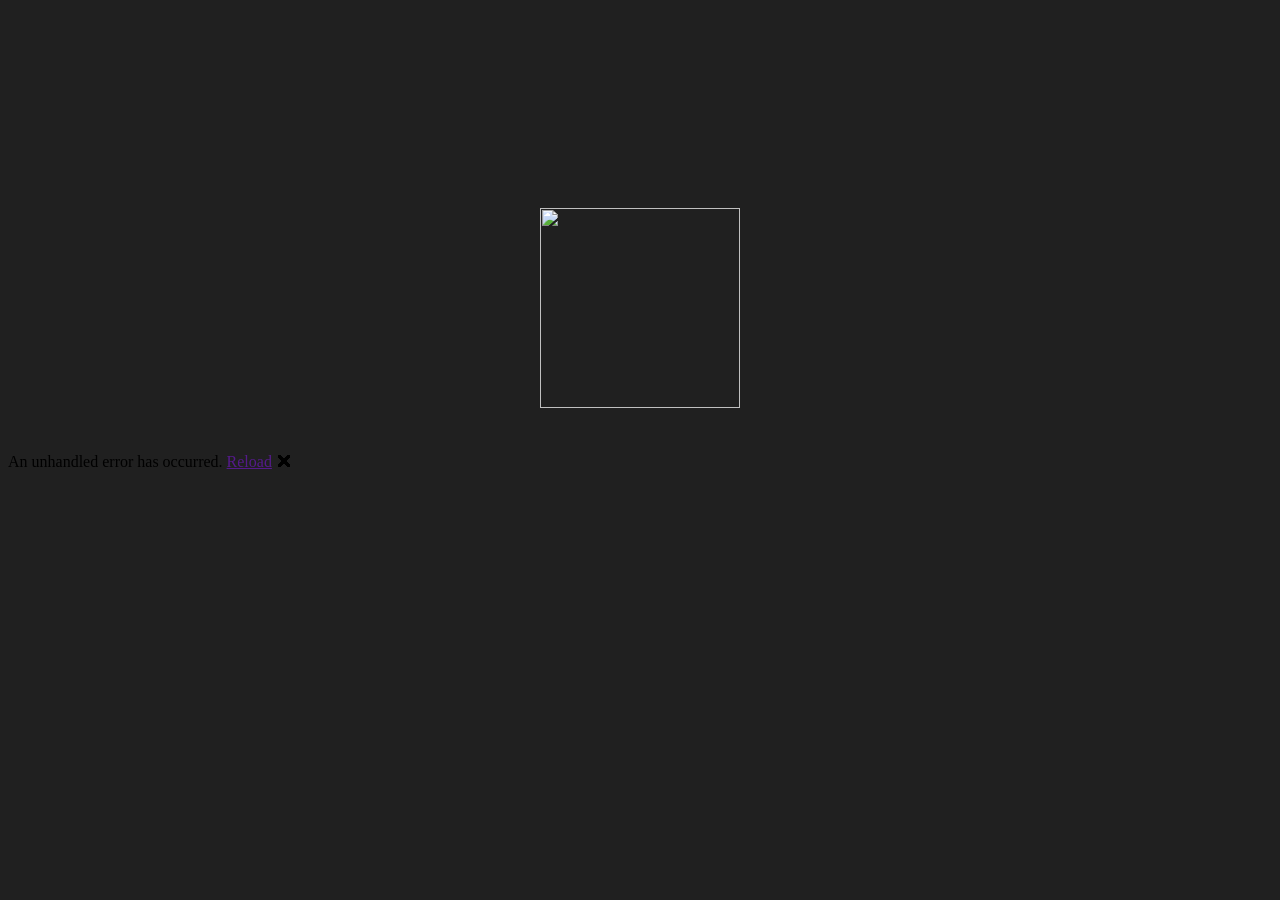
==== DiceAudio/wwwroot/index.html @ 7897f166 "Add initial layout based on DiceCombats" ====
<!DOCTYPE html>
<html lang="en">
<head>
    <meta charset="utf-8" />
    <meta name="viewport" content="width=device-width, initial-scale=1.0, maximum-scale=1.0, user-scalable=no, viewport-fit=cover" />
    <title>DiceAudio</title>
    <base href="/" />
    <link rel="stylesheet" href="css/bootstrap/bootstrap.min.css" />
    <link rel="stylesheet" href="css/app.css" />
    <link rel="stylesheet" href="DiceAudio.styles.css" />
    <link rel="icon" type="image/png" href="favicon.png" />

    <!--MudBlazor-->
    <link href="https://fonts.googleapis.com/css?family=Roboto:300,400,500,700&display=swap" rel="stylesheet" />
    <link href="_content/MudBlazor/MudBlazor.min.css" rel="stylesheet" />

    <!--Masonry layout-->
    <script src="https://cdnjs.cloudflare.com/ajax/libs/masonry/4.2.2/masonry.pkgd.min.js"></script>

    <!--Sortable-->
    <script src="https://cdnjs.cloudflare.com/ajax/libs/Sortable/1.13.0/Sortable.min.js"></script>
</head>

<body style="background-color:#202020;">

    <style>
        html {
            zoom: 1.0; /* Adjust zoom level */
        }
    </style>

    <script>
        function scrollToBottom() {
            window.scrollTo(0, document.body.scrollHeight);
        }

        function scrollToElementById(id) {
            var element = document.getElementById(id);
            if (element) {
                var elementPosition = element.getBoundingClientRect().top + window.scrollY;
                var offsetPosition = elementPosition - 150;

                window.scrollTo({
                    top: offsetPosition,
                    behavior: 'smooth'
                });
            }
        }
    </script>

    <div class="status-bar-safe-area"></div>

    <div id="app">
        <div style="padding-top:200px;text-align:center;color:white;font-size:large;">
            <div>
                <img width="200" height="200" src="diceaudio_logo.svg" />
            </div>
            <div style="padding: 20px;">
                <div style="margin: 0 auto;" class="loading-page-circle-loader"></div>
            </div>
        </div>
    </div>

    <div id="blazor-error-ui">
        An unhandled error has occurred.
        <a href="" class="reload">Reload</a>
        <a class="dismiss">🗙</a>
    </div>

    <script src="_framework/blazor.webview.js" autostart="false"></script>

    <!--MudBlazor-->
    <script src="_content/MudBlazor/MudBlazor.min.js"></script>

</body>

</html>
---- DiceAudio/wwwroot/css/app.css ----
﻿html, body {
    font-family: 'Helvetica Neue', Helvetica, Arial, sans-serif;
}

a, .btn-link {
    color: #006bb7;
}

.btn-primary {
    color: #fff;
    background-color: #1b6ec2;
    border-color: #1861ac;
}

.btn:focus, .btn:active:focus, .btn-link.nav-link:focus, .form-control:focus, .form-check-input:focus {
    box-shadow: 0 0 0 0.1rem white, 0 0 0 0.25rem #258cfb;
}

.content {
    padding-top: 1.1rem;
}

h1:focus {
    outline: none;
}

.valid.modified:not([type=checkbox]) {
    outline: 1px solid #26b050;
}

.invalid {
    outline: 1px solid #e50000;
}

.validation-message {
    color: #e50000;
}

#blazor-error-ui {
    background: lightyellow;
    bottom: 0;
    box-shadow: 0 -1px 2px rgba(0, 0, 0, 0.2);
    display: none;
    left: 0;
    padding: 0.6rem 1.25rem 0.7rem 1.25rem;
    position: fixed;
    width: 100%;
    z-index: 1000;
}

    #blazor-error-ui .dismiss {
        cursor: pointer;
        position: absolute;
        right: 0.75rem;
        top: 0.5rem;
    }

.blazor-error-boundary {
    background: url([data-uri]) no-repeat 1rem/1.8rem, #b32121;
    padding: 1rem 1rem 1rem 3.7rem;
    color: white;
}

    .blazor-error-boundary::after {
        content: "An error has occurred."
    }

.status-bar-safe-area {
    display: none;
}

@supports (-webkit-touch-callout: none) {
    .status-bar-safe-area {
        display: flex;
        position: sticky;
        top: 0;
        height: env(safe-area-inset-top);
        background-color: #f7f7f7;
        width: 100%;
        z-index: 1;
    }

    .flex-column, .navbar-brand {
        padding-left: env(safe-area-inset-left);
    }
}

.loading-page-circle-loader {
    text-align:center;
    font-size:x-large;
    border: 16px solid #f3f3f3; /* Light grey */
    border-top: 16px solid #303060; /* Blue */
    border-radius: 50%;
    width: 120px;
    height: 120px;
    animation: spin-loader 2s linear infinite;
}

@keyframes spin-loader {
    0% {
        transform: rotate(0deg);
    }

    100% {
        transform: rotate(360deg);
    }
}
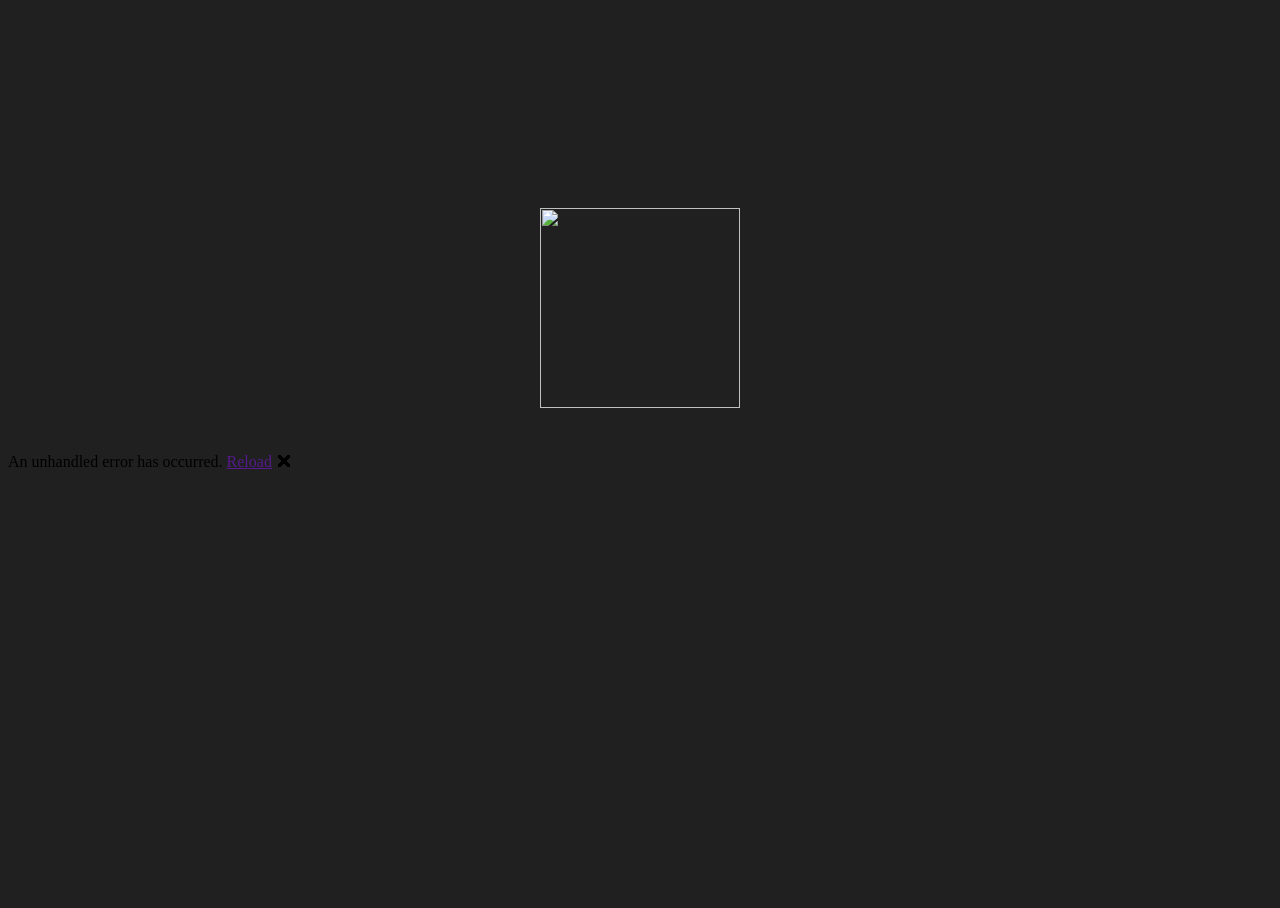
==== commit 3ef9d752: "Prepare for first public commit" ====
--- a/DiceAudio/wwwroot/index.html
+++ b/DiceAudio/wwwroot/index.html
@@ -27,20 +27,35 @@
         html {
             zoom: 1.0; /* Adjust zoom level */
         }
+
+        /* The window never scrolls; <main id="mainscroll"> (below the fixed
+           app bar) is the scroller, so the scrollbar starts under the bar and
+           the bar spans the full window width. */
+        html, body {
+            height: 100%;
+            overflow: hidden;
+        }
     </style>
 
     <script>
+        function getScroller() {
+            return document.getElementById('mainscroll') || document.scrollingElement;
+        }
+
         function scrollToBottom() {
-            window.scrollTo(0, document.body.scrollHeight);
+            var s = getScroller();
+            s.scrollTo(0, s.scrollHeight);
         }
 
         function scrollToElementById(id) {
             var element = document.getElementById(id);
             if (element) {
-                var elementPosition = element.getBoundingClientRect().top + window.scrollY;
+                var s = getScroller();
+                var elementPosition = element.getBoundingClientRect().top
+                    - s.getBoundingClientRect().top + s.scrollTop;
                 var offsetPosition = elementPosition - 150;
 
-                window.scrollTo({
+                s.scrollTo({
                     top: offsetPosition,
                     behavior: 'smooth'
                 });
@@ -72,6 +87,9 @@
     <!--MudBlazor-->
     <script src="_content/MudBlazor/MudBlazor.min.js"></script>
 
+    <!--Waveform rendering for the clip editor-->
+    <script src="js/waveform.js"></script>
+
 </body>
 
 </html>
--- a/DiceAudio/wwwroot/css/app.css
+++ b/DiceAudio/wwwroot/css/app.css
@@ -85,6 +85,80 @@
     }
 }
 
+/* ─── MudBlazor popovers must render above the app's custom modal overlays
+       (which use z-index 2000–4000). Without this, selects/menus opened from
+       inside a modal appear behind it and cannot be interacted with. ───── */
+.mud-popover {
+    z-index: 6000 !important;
+}
+
+.da-popover-top {
+    z-index: 6001 !important;
+}
+
+/* ─── Same problem for MudBlazor dialogs (confirmations, the download
+       playlist prompt): the dialog container defaults to z-index 1400, which
+       is below the app's custom modal overlays (e.g. the AudioDownloader at
+       2000), so the prompt renders behind them. Lift it above. ───── */
+.mud-dialog-container {
+    z-index: 6000 !important;
+}
+
+/* ─── Shared animated player gradient ───────────────────────── */
+@keyframes da-gradient-shift {
+    0%   { background-position: 0%   50%; }
+    50%  { background-position: 100% 50%; }
+    100% { background-position: 0%   50%; }
+}
+
+.da-playing-banner {
+    border-top-left-radius: 8px; border-top-right-radius: 8px;
+    height: 70px; padding: 6px;
+    display: flex; align-items: center; justify-content: center; text-align: center;
+    background: linear-gradient(-45deg,
+        rgba(238,119,82,0.65), rgba(231,60,126,0.55),
+        rgba(35,166,213,0.55), rgba(35,166,171,0.65));
+    background-size: 400% 400%;
+    animation: da-gradient-shift 3s ease infinite;
+}
+
+.da-stopped-banner {
+    border-top-left-radius: 8px; border-top-right-radius: 8px;
+    height: 70px; padding: 6px;
+    display: flex; align-items: center; justify-content: center;
+    background: linear-gradient(-45deg,
+        rgba(238,119,82,0.25), rgba(231,60,126,0.15),
+        rgba(35,166,213,0.15), rgba(35,166,171,0.25));
+}
+
+/* Round command buttons — identical across all players */
+.da-cmd-btn {
+    display: inline-flex; align-items: center; justify-content: center;
+    width: 44px; height: 44px; border-radius: 50%;
+    background: #1e1e38; border: 2px solid #363660;
+    cursor: pointer; user-select: none; margin: 2px;
+    transition: background 0.15s, border-color 0.15s;
+}
+.da-cmd-btn:hover { background: #2e2e58; border-color: #5555aa; }
+.da-play  { color: #4caf50; font-size: 22px; }
+.da-pause { color: #ff9800; font-size: 22px; }
+.da-stop  { color: #f44336; font-size: 20px; }
+.da-skip  { color: #90caf9; font-size: 20px; }
+
+/* Large version for scenario-level controls */
+.da-cmd-btn-lg {
+    display: inline-flex; align-items: center; justify-content: center;
+    width: 52px; height: 52px; border-radius: 50%;
+    background: #252545; border: 2px solid #3a3a5a;
+    cursor: pointer; user-select: none; margin: 2px;
+    transition: background 0.15s, border-color 0.15s;
+}
+.da-cmd-btn-lg:hover { background: #323260; border-color: #5050aa; }
+.da-play-lg  { color: #4caf50; font-size: 28px; }
+.da-pause-lg { color: #ff9800; font-size: 28px; }
+.da-stop-lg  { color: #f44336; font-size: 26px; }
+.da-skip-lg  { color: #90caf9; font-size: 26px; }
+
 .loading-page-circle-loader {
     text-align:center;
     font-size:x-large;
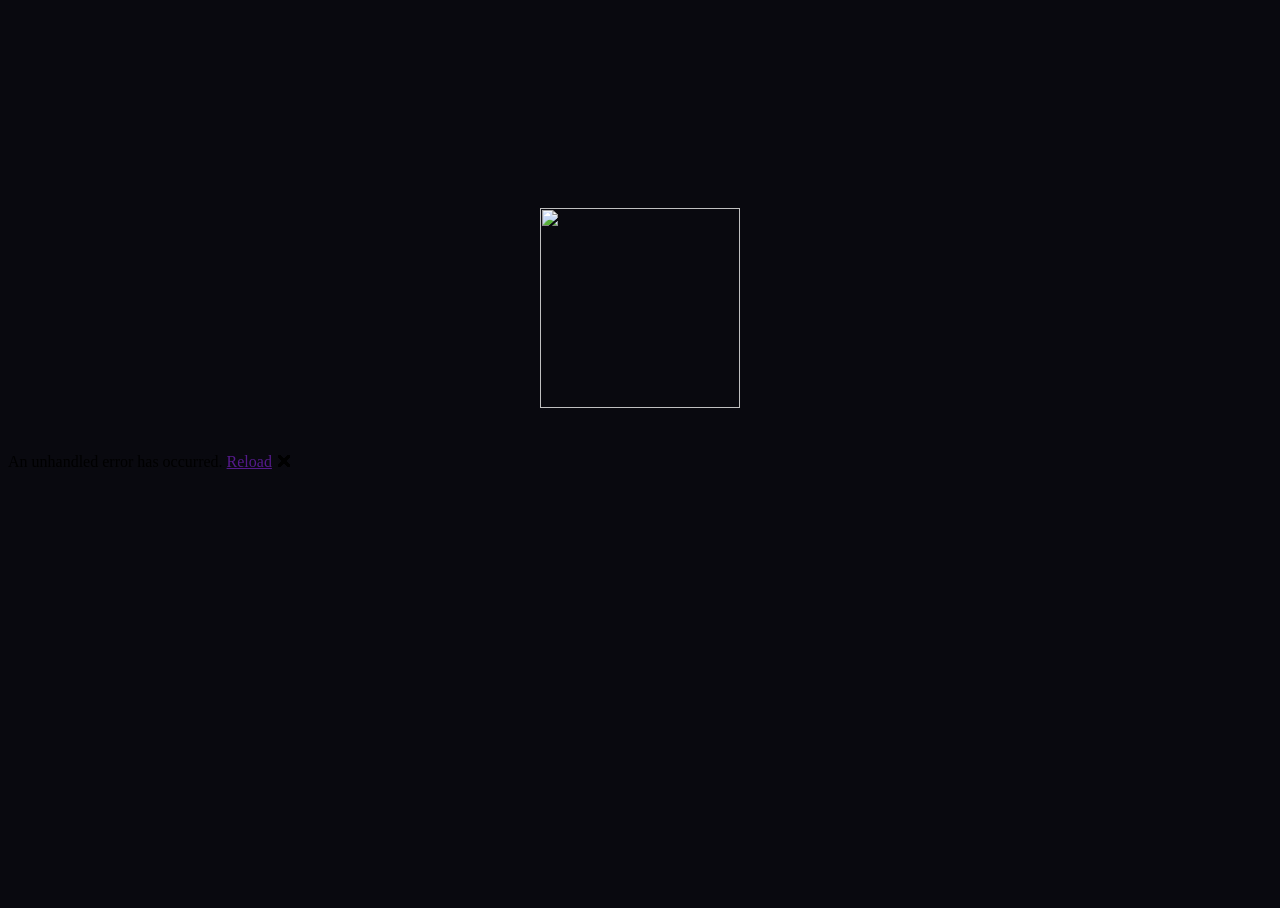
==== commit 23760b0c: "Add the suite's shared visual layer to DiceAudio app.css is now structurally the same sheet as DiceC" ====
--- a/DiceAudio/wwwroot/index.html
+++ b/DiceAudio/wwwroot/index.html
@@ -1,4 +1,4 @@
-<!DOCTYPE html>
+﻿<!DOCTYPE html>
 <html lang="en">
 <head>
     <meta charset="utf-8" />
@@ -21,7 +21,9 @@
     <script src="https://cdnjs.cloudflare.com/ajax/libs/Sortable/1.13.0/Sortable.min.js"></script>
 </head>
 
-<body style="background-color:#202020;">
+<!-- The ground is the bottom of the app's surface ramp, so the first paint
+     before app.css takes over already matches the page it becomes. -->
+<body style="background-color:#09090F;">
 
     <style>
         html {
--- a/DiceAudio/wwwroot/css/app.css
+++ b/DiceAudio/wwwroot/css/app.css
@@ -1,20 +1,133 @@
-﻿html, body {
-    font-family: 'Helvetica Neue', Helvetica, Arial, sans-serif;
-}
-
-a, .btn-link {
-    color: #006bb7;
-}
-
-.btn-primary {
-    color: #fff;
-    background-color: #1b6ec2;
-    border-color: #1861ac;
-}
-
-.btn:focus, .btn:active:focus, .btn-link.nav-link:focus, .form-control:focus, .form-check-input:focus {
-    box-shadow: 0 0 0 0.1rem white, 0 0 0 0.25rem #258cfb;
-}
+﻿/* ═══════════════════════════════════════════════════════════════════════════
+   DiceAudio — shared visual layer.
+
+   Structurally identical to DiceCombats' app.css: same component vocabulary,
+   same surface ramp shape, same radii, same motion. The only app-specific
+   part is the :root token block below, which is what makes the two apps read
+   as one suite that differs by colour.
+
+   The tokens are not new colours. They are the values DiceAudio was already
+   using, written down once: #12121F was the card, #2A2A4A its border, #E73C7E
+   the primary, #23A6D5 the info blue, #23A6AB the secondary teal. What the
+   reskin changes is that every control now takes its colour from here instead
+   of repeating a hex, so the pages agree with each other.
+   ═══════════════════════════════════════════════════════════════════════════ */
+
+:root {
+    --da-safe-area-top: env(safe-area-inset-top, 0px);
+    /* viewport-fit=cover lets the page run under the Android navigation bar,
+       so anything anchored to the bottom has to keep this much clear. */
+    --da-safe-area-bottom: env(safe-area-inset-bottom, 0px);
+
+    /* ── the brand gradient: 4 stops, -45deg, animated at 400% 400% ──────────
+       Unchanged — this is the bar gradient the app has always worn, and the
+       one the playing-card hero animates. */
+    --g1: rgba(238, 119, 82, 0.20); /* #EE7752 orange */
+    --g2: rgba(231, 60, 126, 0.60); /* #E73C7E pink   */
+    --g3: rgba(35, 166, 213, 0.90); /* #23A6D5 blue   */
+    --g4: rgba(35, 166, 171, 1.00); /* #23A6AB teal   */
+    --brand: linear-gradient(-45deg, var(--g1), var(--g2), var(--g3), var(--g4));
+    /* The same four stops at lower strength: what a 52px tile wears so the
+       icon on it stays legible. Scenes already used exactly this; it is a
+       token now so scenario groups and the home page wear the same one. */
+    --brand-tile: linear-gradient(-45deg, rgba(238,119,82,.35), rgba(231,60,126,.45), rgba(35,166,213,.55), rgba(35,166,171,.65));
+
+    /* ── three accents, every one a gradient stop ────────────────────────── */
+    --a1: #E73C7E;  /* Primary           ↔ DiceCombats #32C87E */
+    --a2: #23A6D5;  /* Info / selection  ↔ DiceCombats #00AAAA */
+    --a3: #23A6AB;  /* Secondary / heads ↔ DiceCombats #23AA80 */
+    --ink: #140610; /* dark text for use ON an accent fill: white on #E73C7E
+                       is 3.9:1 and fails for anything but large text. */
+
+    /* ── surface ramp — navy, stepped so each boundary is visible ──────────
+       These are the app's own card and button colours, ordered. The ground
+       used to be #202020, a grey left over from the Blazor template, which
+       left every navy card sitting on something lighter and warmer than
+       itself; it is the one colour the reskin moves. */
+    --s0: #09090F; /* page ground                                  */
+    --s1: #0D0D1A; /* card hero base, deepest inset                */
+    --s2: #0F0F1B; /* input well                                   */
+    --s3: #12121F; /* card, panel                                  */
+    --s4: #1A1A30; /* a surface ON a panel; card and row hover     */
+    --s5: #23233F; /* inset bar, assistance box                    */
+    --s6: #2E2E58; /* icon-button hover                            */
+    --s7: #1E1E38; /* round transport button                       */
+    --s8: #323260; /* round transport button, large                */
+    --b1: #2A2A4A; /* border, default                     */
+    --b2: #363660; /* border, mid                         */
+    --b3: #444470; /* border, hover                       */
+    --b4: #5555AA; /* border, strong                      */
+
+    /* 3.4:1 on --s3 — the boundary of anything operable (WCAG 1.4.11). The
+       --b* ramp tops out at 2.4:1 on a card, which is fine for a decorative
+       edge and not fine for the edge of a control you have to find. */
+    --ctl: #67678F;
+    /* 6.5:1 — hover, focus, active */
+    --ctlhi: #9494BE;
+
+    /* ── text ramp — replaces `color: grey`, which is 4.3:1 on a card ─────── */
+    --t1: #ffffff;
+    --t2: rgba(255, 255, 255, 0.88);
+    --t3: rgba(255, 255, 255, 0.60); /* meta  — 7.1:1 on a card, 5.1:1 on --s5 */
+    --t4: rgba(255, 255, 255, 0.52); /* faint — 5.9:1 on a card, 4.5:1 on --s5 */
+
+    --danger: #FF6B6B;
+    /* "it worked". Green confirmations used to be #4caf50, which belongs to
+       no part of this palette; the secondary teal was standing in for it in
+       five places and reads as an ordinary accent rather than as success. */
+    --ok: #4ED6A4;
+    --warn: #F0A03C;
+    /* the pink is 3.2:1 as ink on a card — fine for a fill or a 2px edge,
+       short of 4.5:1 for small text, so accent *text* uses this tint (5.3:1)
+       and the identity colour stays exactly where it reads. */
+    --a1t: #FF7FA8;
+    --glow: 231, 60, 126;
+
+    /* ── radii, identical to DiceCombats ──────────────────────────────────── */
+    --r-card: 12px;
+    --r-panel: 10px;
+    --r-tile: 9px;
+    --r-bar: 8px;
+    --r-btn: 7px;
+    --r-chip: 5px;
+    --r-pill: 999px;
+
+    --fx: 160ms;
+}
+
+/* Kind tint — set on a card/row root, inherited by everything inside it.
+   --kc-e is the name the shared tile uses, --kc-edge the one DiceAudio's own
+   card markup already passes; both are declared so neither has to change. */
+.da-k-music { --kc:#E73C7E; --kc-a:rgba(231,60,126,.62); --kc-b:rgba(231,60,126,.18); --kc-e:rgba(231,60,126,.60); --kc-edge:rgba(231,60,126,.60); }
+.da-k-amb   { --kc:#23A6D5; --kc-a:rgba(35,166,213,.62); --kc-b:rgba(35,166,213,.18); --kc-e:rgba(35,166,213,.60); --kc-edge:rgba(35,166,213,.60); }
+.da-k-sfx   { --kc:#23A6AB; --kc-a:rgba(35,166,171,.62); --kc-b:rgba(35,166,171,.18); --kc-e:rgba(35,166,171,.60); --kc-edge:rgba(35,166,171,.60); }
+
+@keyframes da-gradient-shift {
+    0%   { background-position: 0% 50%; }
+    50%  { background-position: 100% 50%; }
+    100% { background-position: 0% 50%; }
+}
+
+@keyframes da-blink {
+    0%, 100% { opacity: 1; }
+    50%      { opacity: .25; }
+}
+
+@media (prefers-reduced-motion: reduce) {
+    .da-anim { animation: none !important; }
+}
+
+/* ═══ page shell ═══════════════════════════════════════════════════════════ */
+
+html, body {
+    font-family: 'Helvetica Neue', Helvetica, system-ui, sans-serif;
+    margin: 0;
+    padding: 0;
+    height: 100%;
+    overflow-x: hidden;
+    -webkit-font-smoothing: antialiased;
+}
+
 
 .content {
     padding-top: 1.1rem;
@@ -24,16 +137,484 @@
     outline: none;
 }
 
+a, .btn-link {
+    color: var(--a2);
+}
+
+a:hover, .btn-link:hover {
+    color: #5FC8EC;
+}
+
+.btn:focus, .btn:active:focus, .btn-link.nav-link:focus, .form-control:focus, .form-check-input:focus {
+    box-shadow: 0 0 0 0.1rem var(--s2), 0 0 0 0.25rem var(--a2);
+}
+
+/* ═══ typography — two formal heading levels ═══════════════════════════════
+   Retires the pattern of overriding a 15px class with an inline 28px. */
+
+.da-h1 {
+    margin: 0;
+    font-size: 26px;
+    font-weight: 700;
+    color: var(--t1);
+    letter-spacing: -.01em;
+}
+
+.da-sub {
+    margin: 4px 0 0;
+    font-size: 13px;
+    color: var(--t3);
+}
+
+.da-h2 {
+    margin: 0;
+    font-size: 15px;
+    font-weight: 700;
+    color: var(--a3);
+    text-transform: uppercase;
+    letter-spacing: .08em;
+    padding: 0 2px 6px;
+    border-bottom: 1px solid var(--b1);
+}
+
+/* Alphabetical divider inside a section — quieter than a section heading. */
+.da-alpha {
+    font-size: 11px;
+    font-weight: 700;
+    letter-spacing: .14em;
+    color: var(--t4);
+    padding: 14px 2px 8px;
+}
+
+.da-empty {
+    color: var(--t3);
+    padding: 20px 2px;
+}
+
+/* Stacks a page's sections without drawing a surface of its own. Sections
+   that need one carry it themselves. */
+.da-stack {
+    display: flex;
+    flex-direction: column;
+}
+
+/* The home page is a column of generously spaced sections, centred. */
+.da-home {
+    max-width: 1060px;
+    margin: 0 auto;
+    padding: 34px 8px 20px 8px;
+    display: flex;
+    flex-direction: column;
+    gap: 44px;
+}
+
+/* ═══ the gradient pill — replaces `background-color: darkcyan` ════════════ */
+
+.da-pill {
+    display: inline-flex;
+    align-items: center;
+    gap: 10px;
+    padding: 6px 18px 6px 8px;
+    border-radius: var(--r-pill);
+    background-image: var(--brand);
+    color: var(--t1);
+    font-size: 15px;
+    font-weight: 700;
+}
+
+.da-pill h3, .da-pill h4 {
+    margin: 0;
+    font-size: 17px;
+    font-weight: 700;
+}
+
+/* ═══ panels ═══════════════════════════════════════════════════════════════
+   Replaces .settings-group (#505050) and the white-glow boxes: a 1px border
+   on a tinted surface, which is how DiceAudio draws every panel. */
+
+.da-panel {
+    background: var(--s3);
+    border: 1px solid var(--b1);
+    border-radius: var(--r-panel);
+    padding: 16px;
+    margin: 10px 0;
+}
+
+
+/* ═══ grids ════════════════════════════════════════════════════════════════ */
+
+/* The explorers' grid: 3 across on a desktop window, fewer as it narrows. */
+.da-grid-3 {
+    display: grid;
+    grid-template-columns: repeat(auto-fill, minmax(340px, 1fr));
+    gap: 12px;
+    margin: 10px 2px 6px 2px;
+}
+
+
+/* ═══ strip ("List" view) ══════════════════════════════════════════════════
+   Not a full-width row: one horizontal strip per object, laid out by
+   .da-grid-3, which is how both explorers already read. */
+
+.da-strip {
+    display: flex;
+    align-items: center;
+    gap: 13px;
+    background: var(--s3);
+    border: 1px solid var(--b1);
+    border-radius: var(--r-card);
+    padding: 12px 14px;
+    transition: border-color var(--fx), background var(--fx);
+}
+
+.da-strip:hover { border-color: var(--b3); background: var(--s4); }
+
+.da-clickable { cursor: pointer; }
+
+.da-strip-body { flex: 1; min-width: 0; }
+
+.da-strip-name {
+    font-weight: 700;
+    font-size: 14.5px;
+    color: var(--t1);
+    overflow: hidden;
+    text-overflow: ellipsis;
+    white-space: nowrap;
+}
+
+/* ═══ tiles ════════════════════════════════════════════════════════════════ */
+
+/* 52px leading tile of a strip: the brand gradient at tile strength. */
+.da-icon {
+    width: 52px;
+    height: 52px;
+    border-radius: var(--r-panel);
+    flex-shrink: 0;
+    display: flex;
+    align-items: center;
+    justify-content: center;
+    color: var(--t1);
+    background-image: var(--brand-tile);
+}
+
+/* Kind-tinted tile, for an object that carries a kind (creature, combat). */
+.da-tile {
+    width: 52px;
+    height: 52px;
+    border-radius: var(--r-panel);
+    flex-shrink: 0;
+    display: flex;
+    align-items: center;
+    justify-content: center;
+    color: var(--t1);
+    border: 1px solid var(--kc-e, var(--b2));
+    background-color: var(--s2);
+    background-image: linear-gradient(145deg, var(--kc-a), var(--kc-b) 72%, transparent);
+}
+
+/* ═══ chips ════════════════════════════════════════════════════════════════ */
+
+.da-chip {
+    display: inline-flex;
+    align-items: center;
+    gap: 5px;
+    padding: 4px 8px;
+    border-radius: var(--r-chip);
+    font-size: 11px;
+    font-weight: 600;
+    line-height: 1;
+    white-space: nowrap;
+    color: var(--cf);
+    background: var(--cb);
+    border: 1px solid var(--cl);
+}
+
+.da-chip .da-dot { width: 5px; height: 5px; border-radius: 50%; background: var(--cd); flex: none; }
+
+/* ═══ buttons ══════════════════════════════════════════════════════════════ */
+
+.da-btn {
+    display: inline-flex;
+    align-items: center;
+    justify-content: center;
+    gap: 7px;
+    min-height: 36px;
+    padding: 0 14px;
+    border-radius: var(--r-btn);
+    font-family: inherit;
+    font-size: 13px;
+    font-weight: 700;
+    white-space: nowrap;
+    cursor: pointer;
+    border: 1px solid transparent;
+    transition: background var(--fx), border-color var(--fx), color var(--fx);
+}
+
+/* Dark ink on the accent fill: white on #E73C7E is 3.9:1 and fails. */
+.da-btn-fill { background: var(--a1); color: var(--ink); }
+.da-btn-fill:hover { background: #F05A93; }
+.da-btn-out { background: transparent; border-color: var(--b2); color: var(--a1t); }
+.da-btn-out:hover { background: var(--s6); border-color: var(--b3); }
+.da-btn-text { background: transparent; color: var(--t3); }
+.da-btn-text:hover { background: var(--s6); color: var(--t1); }
+.da-btn-danger { background: transparent; border-color: #5A2A2A; color: var(--danger); }
+.da-btn-danger:hover { background: #2A1414; }
+
+.da-btn:focus-visible,
+.da-ib:focus-visible,
+.da-ub:focus-visible {
+    outline: 2px solid var(--a2);
+    outline-offset: 2px;
+}
+
+/* The action group on a card or a row. It was lost when the old .da-ib
+   block it sat in was replaced by the shared one. */
+.da-acts { display: flex; align-items: center; gap: 3px; }
+
+.da-ib {
+    display: inline-flex;
+    align-items: center;
+    justify-content: center;
+    width: 32px;
+    height: 32px;
+    border-radius: var(--r-btn);
+    flex: none;
+    background: transparent;
+    border: 1px solid transparent;
+    color: var(--t3);
+    cursor: pointer;
+    padding: 0;
+    transition: background var(--fx), color var(--fx), border-color var(--fx);
+}
+
+.da-ib:hover { background: var(--s6); border-color: var(--b3); color: var(--t1); }
+.da-ib.da-danger:hover { color: var(--danger); border-color: #5A2A2A; }
+
+
+/* ═══ misc ═════════════════════════════════════════════════════════════════ */
+
+.kbd {
+    display: inline-block;
+    padding: 2px 6px;
+    border-radius: 4px;
+    background: var(--s5);
+    border: 1px solid var(--b2);
+    font-family: ui-monospace, 'SF Mono', Menlo, Consolas, monospace;
+    font-size: 90%;
+    color: var(--t2);
+}
+
+.da-num { font-variant-numeric: tabular-nums; }
+
+.da-crumb { color: var(--a2); text-decoration: none; font-size: 13px; cursor: pointer; }
+.da-crumb:hover { text-decoration: underline; }
+
+/* Assistance blocks — promoted out of the pages that each declared their own. */
+.assist-box {
+    background: var(--s5);
+    border: 1px solid var(--b1);
+    border-radius: var(--r-panel);
+    padding: 14px;
+    margin: 10px 0;
+}
+
+.assist-grid {
+    display: grid;
+    grid-template-columns: repeat(auto-fit, minmax(260px, 1fr));
+    gap: 12px;
+}
+
+.assist-example {
+    background: var(--s2);
+    border: 1px solid var(--b1);
+    border-radius: var(--r-bar);
+    padding: 10px 12px;
+    font-family: ui-monospace, 'SF Mono', Menlo, Consolas, monospace;
+    font-size: 90%;
+    color: var(--t2);
+    white-space: pre-wrap;
+}
+
+.placeholder-table {
+    width: 100%;
+    border-collapse: collapse;
+    margin-top: 8px;
+}
+
+.placeholder-table th,
+.placeholder-table td {
+    border-top: 1px solid var(--b1);
+    padding: 7px;
+    vertical-align: top;
+}
+
+.placeholder-table th {
+    text-align: left;
+    color: var(--t1);
+}
+
+/* ═══ the top bar ══════════════════════════════════════════════════════════
+   Shared suite chrome: a gradient bar with two glass capsules flanking the
+   gem, and a utility slot on the right. Only the gem geometry and the
+   Windows title strip live with the component (DCNavMenu.razor). */
+
+.da-bar {
+    display: flex;
+    align-items: center;
+    gap: 22px;
+    height: calc(50px + var(--da-safe-area-top));
+    padding-top: var(--da-safe-area-top);
+    /* Symmetric side padding keeps the bar's own centre on the page centre;
+       the right slot doubles as clearance for the utilities. */
+    padding-left: 60px;
+    padding-right: 60px;
+    background-image: var(--brand);
+    position: fixed;
+    top: 0;
+    width: 100%;
+    box-shadow: 0 2px 10px rgba(0, 0, 0, .45);
+    border-bottom: 1px solid rgba(255, 255, 255, .14);
+    z-index: 10;
+}
+
+/* The two capsules are not the same width, so centring the flex group as a
+   whole would push the gem off-centre by half that difference. Each side
+   takes an equal share of the leftover space instead, and the gem lands on
+   the bar's exact centre whatever the labels say. */
+.da-side {
+    flex: 1 1 0;
+    min-width: 0;
+    display: flex;
+    align-items: center;
+}
+
+.da-side-left { justify-content: flex-end; }
+.da-side-right { justify-content: flex-start; }
+
+.da-seg {
+    flex: 0 0 auto; /* never squash the labels to fit the slot */
+    display: inline-flex;
+    align-items: center;
+    border-radius: var(--r-pill);
+    overflow: hidden;
+    /* .55, not .34: white 14px labels over the #23A6D5 stretch of the
+       gradient were 2.9:1. */
+    background: rgba(9, 9, 20, .55);
+    border: 1px solid rgba(255, 255, 255, .20);
+    backdrop-filter: blur(8px);
+    -webkit-backdrop-filter: blur(8px);
+    z-index: 1; /* below the gem if they overlap */
+}
+
+.da-navlink {
+    text-decoration: none;
+    color: var(--t1);
+    font-size: 14px;
+    font-weight: 600;
+    white-space: nowrap;
+    cursor: pointer;
+    display: inline-flex;
+    align-items: center;
+    gap: 7px;
+    padding: 9px 16px;
+    transition: background var(--fx), color var(--fx);
+}
+
+.da-navlink + .da-navlink {
+    box-shadow: -1px 0 0 rgba(255, 255, 255, .16); /* hairline divider */
+}
+
+.da-navlink:hover { background: rgba(255, 255, 255, .14); color: var(--t1); }
+.da-navlink.active { background: rgba(231, 60, 126, .42); }
+
+.da-util {
+    position: absolute;
+    right: 20px;
+    top: calc(50% + var(--da-safe-area-top) / 2);
+    transform: translateY(-50%);
+    display: inline-flex;
+    align-items: center;
+    gap: 8px;
+    z-index: 6;
+}
+
+/* Round glass utility button in the bar's right slot. */
+.da-ub {
+    width: 32px;
+    height: 32px;
+    border-radius: var(--r-pill);
+    display: inline-flex;
+    align-items: center;
+    justify-content: center;
+    background: rgba(9, 9, 20, .55);
+    border: 1px solid rgba(255, 255, 255, .20);
+    color: var(--t1);
+    text-decoration: none;
+    cursor: pointer;
+    transition: background var(--fx), border-color var(--fx);
+}
+
+.da-ub:hover { background: rgba(9, 9, 20, .75); border-color: rgba(255, 255, 255, .5); color: var(--t1); }
+
+/* Live-state chip — the counterpart of DiceAudio's now-playing chip. */
+.da-live {
+    display: inline-flex;
+    align-items: center;
+    gap: 8px;
+    height: 32px;
+    padding: 0 12px 0 10px;
+    border-radius: var(--r-pill);
+    background: rgba(9, 9, 20, .62);
+    border: 1px solid rgba(255, 255, 255, .20);
+    color: var(--t1);
+    font-size: 12px;
+    font-weight: 700;
+    text-decoration: none;
+    cursor: pointer;
+    max-width: 220px;
+}
+
+.da-live:hover { background: rgba(9, 9, 20, .8); border-color: rgba(255, 255, 255, .5); color: var(--t1); }
+
+.da-live-name { overflow: hidden; text-overflow: ellipsis; white-space: nowrap; }
+
+.da-pulse {
+    width: 8px;
+    height: 8px;
+    border-radius: 50%;
+    background: var(--a1);
+    flex: none;
+    animation: da-blink 1.8s ease-in-out infinite;
+}
+
+/* ═══ MudBlazor overlaps ═══════════════════════════════════════════════════ */
+
+/* MudBlazor has a single Surface colour, so an expansion panel nested in
+   another one disappears into its parent. The inner one takes the next step
+   up the ramp instead. */
+.mud-expand-panel .mud-expansion-panels .mud-expand-panel {
+    background-color: var(--s5);
+}
+
+/* MudBlazor popovers must render above the app's custom modal overlays
+   (which use z-index 2000–5000). Without this, selects and menus opened from
+   inside a modal appear behind it and cannot be interacted with. The theme's
+   own ZIndex block (MainLayout.razor) covers the rest. */
+.mud-popover { z-index: 6000 !important; }
+.mud-dialog-container { z-index: 6000 !important; }
+
+/* ═══ Blazor plumbing ══════════════════════════════════════════════════════ */
+
 .valid.modified:not([type=checkbox]) {
-    outline: 1px solid #26b050;
+    outline: 1px solid var(--a1);
 }
 
 .invalid {
-    outline: 1px solid #e50000;
+    outline: 1px solid var(--danger);
 }
 
 .validation-message {
-    color: #e50000;
+    color: var(--danger);
 }
 
 #blazor-error-ui {
@@ -75,7 +656,7 @@
         position: sticky;
         top: 0;
         height: env(safe-area-inset-top);
-        background-color: #f7f7f7;
+        background-color: var(--s2);
         width: 100%;
         z-index: 1;
     }
@@ -84,6 +665,401 @@
         padding-left: env(safe-area-inset-left);
     }
 }
+
+/* ═══ startup loader ═══════════════════════════════════════════════════════
+   The ring was DiceAudio's navy (#303060) on a light grey track, which read
+   as the wrong app's colour under the DiceAudio logo. */
+
+.loading-page-circle-loader {
+    text-align: center;
+    font-size: x-large;
+    border: 16px solid var(--s5);
+    border-top: 16px solid var(--a1);
+    border-radius: 50%;
+    width: 120px;
+    height: 120px;
+    animation: spin-loader 2s linear infinite;
+}
+
+@keyframes spin-loader {
+    0% {
+        transform: rotate(0deg);
+    }
+
+    100% {
+        transform: rotate(360deg);
+    }
+}
+
+/* ═══ controls the page draws itself ═══════════════════════════════════════
+   No OS spinner, no OS tick box: a native control arrives with a borrowed
+   look that nothing else on the page shares. */
+
+.da-inp {
+    height: 32px;
+    padding: 0 9px;
+    border-radius: var(--r-btn);
+    background: var(--s2);
+    border: 1px solid var(--ctl);
+    color: var(--t1);
+    font-family: inherit;
+    font-size: 13px;
+    line-height: 1;
+    width: 100%;
+    box-sizing: border-box;
+    transition: border-color var(--fx);
+}
+
+.da-inp:hover { border-color: var(--ctlhi); }
+.da-inp:focus-visible { outline: 2px solid var(--a2); outline-offset: 1px; border-color: var(--a2); }
+.da-inp::placeholder { color: var(--t4); }
+.da-inp:disabled { opacity: .45; cursor: default; }
+select.da-inp { cursor: pointer; }
+textarea.da-inp { height: auto; min-height: 56px; padding: 8px 9px; line-height: 1.5; resize: vertical; }
+.da-num { font-variant-numeric: tabular-nums; }
+
+input[type="number"].da-inp,
+.da-step input[type="number"] { -moz-appearance: textfield; appearance: textfield; }
+input[type="number"].da-inp::-webkit-outer-spin-button,
+input[type="number"].da-inp::-webkit-inner-spin-button,
+.da-step input[type="number"]::-webkit-outer-spin-button,
+.da-step input[type="number"]::-webkit-inner-spin-button { -webkit-appearance: none; margin: 0; }
+
+/* the stepper, drawn here rather than left to MudNumericField's spin buttons */
+/* The number box.
+
+   The markup is still  <button>minus</button> <input> <button>plus</button>,
+   unchanged at every call site, but grid re-places those three into the
+   stacked spinner MudBlazor used: the value takes the full height and the two
+   steppers sit one above the other in an 18px gutter beside it. Side by side
+   the control ran about 106px and ate a third of a combat strip; this is
+   about 64px. The - and + captions are replaced by drawn chevrons.
+
+   plus is the LAST child and belongs on top, minus is the FIRST child and
+   belongs underneath, which is why the row assignments read inverted. */
+.da-step {
+    display: inline-grid;
+    grid-template-columns: auto 18px;
+    grid-template-rows: 1fr 1fr;
+    height: 32px;
+    border: 1px solid var(--ctl);
+    border-radius: var(--r-btn);
+    overflow: hidden;
+    background: var(--s2);
+    transition: border-color var(--fx);
+    vertical-align: middle;
+}
+
+.da-step:hover { border-color: var(--ctlhi); }
+
+.da-step input {
+    grid-column: 1;
+    grid-row: 1 / span 2;
+    width: 44px;
+    height: 100%;
+    border: 0;
+    background: transparent;
+    color: var(--t1);
+    text-align: center;
+    font-family: inherit;
+    font-size: 13px;
+    font-weight: 700;
+    font-variant-numeric: tabular-nums;
+    padding: 0 2px;
+    min-width: 0;
+}
+
+.da-step input:focus-visible { outline: 2px solid var(--a2); outline-offset: -2px; }
+
+.da-step button {
+    grid-column: 2;
+    width: auto;
+    min-width: 0;
+    border: 0;
+    border-left: 1px solid var(--b1);
+    background: transparent;
+    color: var(--t2);
+    cursor: pointer;
+    padding: 0;
+    position: relative;
+    font-size: 0;
+    line-height: 0;
+    transition: background var(--fx), color var(--fx);
+}
+
+.da-step button:last-child { grid-row: 1; }
+.da-step button:first-child { grid-row: 2; border-top: 1px solid var(--b1); }
+
+.da-step button::after {
+    content: "";
+    position: absolute;
+    left: 50%;
+    top: 50%;
+    width: 5px;
+    height: 5px;
+    border: solid currentColor;
+    border-width: 0 1.5px 1.5px 0;
+}
+
+.da-step button:last-child::after { transform: translate(-50%, -25%) rotate(-135deg); }
+.da-step button:first-child::after { transform: translate(-50%, -75%) rotate(45deg); }
+
+.da-step button:hover { background: var(--s5); color: var(--t1); }
+.da-step button:active { background: var(--s6); }
+.da-step button:disabled { opacity: .35; cursor: default; background: transparent; }
+
+/* a wider value box where the number runs long (hit points, factors) */
+.da-step-wide input { width: 58px; }
+
+/* the tick box */
+.da-chk {
+    display: inline-flex;
+    align-items: center;
+    gap: 7px;
+    font-size: 13px;
+    color: var(--t1);
+    cursor: pointer;
+}
+
+.da-chk input {
+    appearance: none;
+    -webkit-appearance: none;
+    width: 16px;
+    height: 16px;
+    margin: 0;
+    flex: none;
+    position: relative;
+    cursor: pointer;
+    border-radius: 3px;
+    background: var(--s2);
+    border: 1px solid var(--ctl);
+    transition: background var(--fx), border-color var(--fx);
+}
+
+.da-chk input:hover { border-color: var(--ctlhi); }
+.da-chk input:checked { background: var(--a3); border-color: var(--a3); }
+
+.da-chk input:checked::after {
+    content: "";
+    position: absolute;
+    left: 4px;
+    top: 1px;
+    width: 4px;
+    height: 8px;
+    border: solid var(--ink);
+    border-width: 0 2px 2px 0;
+    transform: rotate(42deg);
+}
+
+.da-chk input:focus-visible { outline: 2px solid var(--a2); outline-offset: 2px; }
+.da-chk input:disabled { opacity: .45; cursor: default; }
+
+/* An option cell that lights up while it is ticked. Optional per field
+   (DCCreatureCheckboxField.HighlightWhenChecked): the whole cell lights, the
+   option's name and its text box included, not just the box. */
+.da-ohl {
+    display: inline-flex;
+    align-items: center;
+    gap: 7px;
+    min-width: 0;
+    padding: 3px 8px;
+    border-radius: var(--r-btn);
+    border: 1px solid transparent;
+    transition: background var(--fx), border-color var(--fx);
+}
+
+.da-ohl-name {
+    font-size: 11.5px;
+    font-weight: 700;
+    letter-spacing: .02em;
+    color: var(--t3);
+    white-space: nowrap;
+}
+
+.da-ohl.da-on { background: rgba(0,170,170,.20); border-color: var(--a2); }
+.da-ohl.da-on .da-ohl-name { color: var(--t1); }
+
+/* a toggle chip — a condition that is set reads gold */
+.da-tog {
+    display: inline-flex;
+    align-items: center;
+    gap: 5px;
+    height: 25px;
+    padding: 0 9px;
+    border-radius: var(--r-pill);
+    background: transparent;
+    border: 1px solid var(--ctl);
+    color: var(--t2);
+    font-family: inherit;
+    font-size: 12px;
+    font-weight: 600;
+    line-height: 1;
+    white-space: nowrap;
+    cursor: pointer;
+    transition: background var(--fx), border-color var(--fx), color var(--fx);
+}
+
+.da-tog:hover { border-color: var(--ctlhi); color: var(--t1); }
+.da-tog.da-on { background: rgba(217,180,73,.20); border-color: #D9B449; color: #F3E3AE; }
+
+/* a read-only label chip */
+.da-tag {
+    display: inline-flex;
+    align-items: center;
+    gap: 5px;
+    height: 22px;
+    padding: 0 8px;
+    border-radius: var(--r-chip);
+    background: var(--s4);
+    border: 1px solid var(--b1);
+    color: var(--t2);
+    font-size: 11.5px;
+    font-weight: 600;
+    line-height: 1;
+    white-space: nowrap;
+}
+
+.da-sw2 { width: 10px; height: 10px; border-radius: 2px; flex: none; display: inline-block; border: 1px solid rgba(255,255,255,.22); }
+
+/* a colour swatch that opens a palette */
+.da-swbtn {
+    width: 28px;
+    height: 24px;
+    border-radius: var(--r-chip);
+    border: 1px solid var(--ctl);
+    cursor: pointer;
+    padding: 0;
+    flex: none;
+    transition: border-color var(--fx);
+}
+
+.da-swbtn:hover { border-color: var(--ctlhi); }
+.da-swbtn.da-none { background: repeating-conic-gradient(var(--s4) 0% 25%, var(--s2) 0% 50%) 50% / 7px 7px; }
+
+/* ═══ a popover anchored to a control ══════════════════════════════════════ */
+
+.da-pop {
+    position: absolute;
+    z-index: 60;
+    top: calc(100% + 6px);
+    left: 0;
+    width: max-content;
+    max-width: min(340px, 84vw);
+    background: var(--s4);
+    border: 1px solid var(--ctlhi);
+    border-radius: var(--r-panel);
+    padding: 10px;
+    box-shadow: 0 14px 34px rgba(0,0,0,.65);
+}
+
+.da-pop h5 {
+    margin: 0 0 7px;
+    font-size: 11px;
+    font-weight: 700;
+    letter-spacing: .08em;
+    text-transform: uppercase;
+    color: var(--t3);
+}
+
+.da-palette { display: grid; grid-template-columns: repeat(6, 28px); gap: 6px; }
+.da-palette button { width: 28px; height: 28px; border-radius: var(--r-chip); border: 1px solid var(--ctl); cursor: pointer; padding: 0; }
+.da-palette button:hover { border-color: #fff; }
+
+.da-note {
+    background: var(--s4);
+    border: 1px solid var(--b1);
+    border-left: 3px solid var(--a2);
+    border-radius: var(--r-btn);
+    padding: 10px 12px;
+    font-size: 13px;
+    line-height: 1.55;
+    color: var(--t2);
+}
+
+.da-note b { color: var(--t1); }
+
+/* ═══ sections inside a modal ══════════════════════════════════════════════ */
+
+.da-msec { background: var(--s4); border: 1px solid var(--b1); border-radius: var(--r-btn); padding: 12px; }
+.da-msec-head { display: flex; align-items: center; gap: 11px; flex-wrap: wrap; margin-bottom: 8px; }
+
+.da-msec-title {
+    display: inline-flex;
+    align-items: center;
+    gap: 6px;
+    height: 24px;
+    padding: 0 10px;
+    border-radius: var(--r-pill);
+    font-size: 11.5px;
+    font-weight: 700;
+    letter-spacing: .07em;
+    text-transform: uppercase;
+    color: var(--ink);
+    background: var(--a3);
+    white-space: nowrap;
+}
+
+.da-msec-help { margin: 0 0 10px; font-size: 12.5px; color: var(--t3); line-height: 1.5; }
+.da-mgrid { display: grid; grid-template-columns: repeat(auto-fit, minmax(430px, 1fr)); gap: 12px; align-items: start; }
+.da-mgrid3 { display: grid; grid-template-columns: repeat(auto-fit, minmax(240px, 1fr)); gap: 12px; align-items: start; }
+.da-mgrid3 .da-msec-head { flex-direction: column; align-items: flex-start; gap: 9px; }
+
+.da-mrow {
+    display: flex;
+    align-items: center;
+    gap: 7px;
+    padding: 6px 7px;
+    background: var(--s3);
+    border: 1px solid var(--b1);
+    border-radius: var(--r-btn);
+    margin-bottom: 5px;
+}
+
+.da-mrow .da-inp { height: 28px; font-size: 12.5px; }
+.da-mrow .da-step { height: 28px; }
+.da-mrow .da-step input { width: 46px; font-size: 12.5px; }
+.da-mrow .da-step button::after { width: 4px; height: 4px; }
+.da-mscroll { max-height: 270px; overflow-y: auto; padding-right: 4px; }
+
+/* An icon is a stroked line at the text colour, so it sits with the label
+   rather than shouting over it. DaIcon.razor draws them. */
+.da-i { flex: none; display: inline-block; vertical-align: -0.15em; }
+
+/* MudBlazor still owns a few widgets with no cheap replacement (menus,
+   expansion panels, the colour wheel). Where one survives, it is dragged onto
+   the Verdant surfaces so it stops looking like a different app. */
+.mud-menu-list, .mud-list, .mud-paper.mud-popover {
+    background-color: var(--s4) !important;
+    border: 1px solid var(--ctl);
+    border-radius: var(--r-panel);
+}
+
+.mud-list-item:hover, .mud-menu-item:hover { background-color: var(--s6) !important; }
+
+.dpf-help .mud-expand-panel,
+.da-assist .mud-expand-panel,
+.da-fbody .mud-expand-panel,
+.da-panel .mud-expand-panel { background-color: var(--s4); }
+
+/* An assistance panel is a sibling of the field wall, not part of it. */
+.da-assist { margin-bottom: 18px; }
+.da-assist + .da-fgrid, .da-assist + * > .da-fgrid { margin-top: 18px; }
+
+/* A transport control reads as a round key rather than a square one. */
+.da-ib-round {
+    border-radius: var(--r-pill);
+    border-color: var(--ctl);
+    color: var(--a1);
+}
+
+.da-ib-round:hover { border-color: var(--a1); background: var(--s6); }
+
+/* ═══════════════════════════════════════════════════════════════════════════
+   DiceAudio's own vocabulary: the audio card, its hero and transport,
+   the explorer rows and the pickers. Kept as it was - the reskin only
+   re-points its colours at the tokens above so it agrees with the
+   shared controls it now sits beside.
+   ═══════════════════════════════════════════════════════════════════════════ */
 
 /* ─── MudBlazor popovers must render above the app's custom modal overlays
        (which use z-index 2000–4000). Without this, selects/menus opened from
@@ -102,13 +1078,6 @@
        2000), so the prompt renders behind them. Lift it above. ───── */
 .mud-dialog-container {
     z-index: 6000 !important;
-}
-
-/* ─── Shared animated player gradient ───────────────────────── */
-@keyframes da-gradient-shift {
-    0%   { background-position: 0%   50%; }
-    50%  { background-position: 100% 50%; }
-    100% { background-position: 0%   50%; }
 }
 
 .da-playing-banner {
@@ -135,14 +1104,14 @@
 .da-cmd-btn {
     display: inline-flex; align-items: center; justify-content: center;
     width: 44px; height: 44px; border-radius: 50%;
-    background: #1e1e38; border: 2px solid #363660;
+    background: var(--s7); border: 2px solid var(--b2);
     cursor: pointer; user-select: none; margin: 2px;
     transition: background 0.15s, border-color 0.15s;
 }
-.da-cmd-btn:hover { background: #2e2e58; border-color: #5555aa; }
+.da-cmd-btn:hover { background: var(--s6); border-color: var(--b4); }
 .da-play  { color: #4caf50; font-size: 22px; }
 .da-pause { color: #ff9800; font-size: 22px; }
-.da-stop  { color: #f44336; font-size: 20px; }
+.da-stop  { color: var(--danger); font-size: 20px; }
 .da-skip  { color: #90caf9; font-size: 20px; }
 
 /* Large version for scenario-level controls */
@@ -153,29 +1122,558 @@
     cursor: pointer; user-select: none; margin: 2px;
     transition: background 0.15s, border-color 0.15s;
 }
-.da-cmd-btn-lg:hover { background: #323260; border-color: #5050aa; }
+.da-cmd-btn-lg:hover { background: var(--s8); border-color: var(--b4); }
 .da-play-lg  { color: #4caf50; font-size: 28px; }
 .da-pause-lg { color: #ff9800; font-size: 28px; }
-.da-stop-lg  { color: #f44336; font-size: 26px; }
+.da-stop-lg  { color: var(--danger); font-size: 26px; }
 .da-skip-lg  { color: #90caf9; font-size: 26px; }
 
-.loading-page-circle-loader {
-    text-align:center;
-    font-size:x-large;
-    border: 16px solid #f3f3f3; /* Light grey */
-    border-top: 16px solid #303060; /* Blue */
-    border-radius: 50%;
-    width: 120px;
-    height: 120px;
-    animation: spin-loader 2s linear infinite;
-}
-
-@keyframes spin-loader {
-    0% {
-        transform: rotate(0deg);
+.da-grid {
+    display: grid;
+    grid-template-columns: repeat(auto-fill, minmax(248px, 1fr));
+    gap: 12px;
+    margin-bottom: 10px;
+}
+
+
+.da-card {
+    background: var(--s3);
+    border: 1px solid var(--b1);
+    border-radius: 12px;
+    overflow: hidden;
+    position: relative;
+    isolation: isolate;
+    display: flex;
+    flex-direction: column;
+    transition: border-color .2s;
+}
+.da-card:hover { border-color: var(--b3); }
+.da-card.playing { border-color: var(--kc-edge, var(--b3)); }
+
+/* Selection rings are overlay elements, never `box-shadow: inset` — an inset
+   shadow paints beneath child backgrounds, so the hero would hide its top
+   edge and only the card's outer rim would show. */
+.da-card.marked::after,
+.da-card.added::after,
+.da-row.marked::after,
+.da-row.added::after {
+    content: "";
+    position: absolute;
+    inset: 0;
+    border-radius: 12px;
+    border: 2px solid transparent;
+    pointer-events: none;
+    z-index: 10;
+}
+.da-card.marked::after,
+.da-row.marked::after { border-color: var(--a2); }
+.da-card.added::after,
+.da-row.added::after   { border-color: #4caf50; }
+
+/* ── hero ───────────────────────────────────────────────────────────────── */
+.da-hero {
+    position: relative;
+    height: 114px;             /* fixed, so a row of cards never goes ragged */
+    padding: 9px 11px;
+    display: flex;
+    align-items: flex-end;
+    background-color: var(--s1);
+    background-image: linear-gradient(145deg, var(--kc-a), var(--kc-b) 72%, transparent);
+}
+/* Only the app's own three colours — kind tint, primary pink, info blue,
+   secondary teal. No orange. */
+.da-card.playing .da-hero {
+    background-image: linear-gradient(-45deg,
+        var(--kc-a), rgba(231,60,126,.75), rgba(35,166,213,.85), rgba(35,166,171,.9));
+    background-size: 400% 400%;
+    animation: da-gradient-shift 3.2s ease infinite;
+}
+.da-name {
+    position: relative;
+    z-index: 2;
+    color: #fff;
+    font-size: 14px;
+    font-weight: bold;
+    line-height: 1.3;
+    padding-right: 34px;        /* clears the kind badge */
+    text-shadow: 0 1px 4px rgba(0,0,0,.85);
+    overflow-wrap: anywhere;
+    display: -webkit-box;
+    /* Four lines is what the 114px hero holds while the top line still
+       starts below the kind badge and the selection checkbox. */
+    -webkit-line-clamp: 4;
+    -webkit-box-orient: vertical;
+    overflow: hidden;
+}
+
+/* Kind badge — icon only; the label unfurls on hover. Click cycles the kind. */
+.da-kind {
+    position: absolute;
+    top: 7px;
+    right: 7px;
+    z-index: 2;
+    height: 26px;
+    padding: 0 5px;
+    gap: 0;
+    display: inline-flex;
+    align-items: center;
+    border-radius: 20px;
+    color: #fff;
+    background: rgba(4,0,32,.5);
+    border: 1px solid rgba(255,255,255,.22);
+    font-size: 10.5px;
+    font-weight: bold;
+    letter-spacing: .06em;
+    text-transform: uppercase;
+    cursor: pointer;
+    transition: background .15s, border-color .15s, gap .18s;
+}
+.da-kind-label {
+    max-width: 0;
+    opacity: 0;
+    overflow: hidden;
+    white-space: nowrap;
+    transition: max-width .18s ease, opacity .15s;
+}
+.da-kind:hover, .da-kind:focus-visible { background: rgba(4,0,32,.85); border-color: rgba(255,255,255,.55); gap: 5px; }
+.da-kind:hover .da-kind-label, .da-kind:focus-visible .da-kind-label { max-width: 96px; opacity: 1; }
+.da-kind:focus-visible { outline: 2px solid #fff; outline-offset: 1px; }
+/* In the picker the badge is inert, so the whole hero is one selection target
+   (and, getting no hover, it never unfurls its label). */
+.da-picker .da-kind { pointer-events: none; cursor: default; }
+
+/* ── body ───────────────────────────────────────────────────────────────── */
+.da-body {
+    flex: 1;
+    padding: 9px 11px 10px;
+    display: flex;
+    flex-direction: column;
+    gap: 8px;
+}
+/* The tag block absorbs whatever slack the grid row leaves, so the player and
+   the action buttons stay glued together instead of drifting apart. */
+.da-tags {
+    flex: 1;
+    display: flex;
+    flex-wrap: wrap;
+    align-content: flex-start;
+    gap: 5px;
+}
+
+/* The tag categories keep their own colours; they just speak the shared
+   chip's token names now. */
+.cat-type    { --cd:var(--a3); --cf:#8ddfe2; --cb:rgba(35,166,171,.15);  --cl:rgba(35,166,171,.38); }
+.cat-loc     { --cd:#7a8cf0; --cf:#c2cbff; --cb:rgba(122,140,240,.15); --cl:rgba(122,140,240,.38); }
+.cat-expr    { --cd:#c86ee8; --cf:#e9c2f5; --cb:rgba(200,110,232,.15); --cl:rgba(200,110,232,.38); }
+.cat-unknown { --cd:#8b8ba6; --cf:#cfcfdd; --cb:rgba(139,139,166,.15); --cl:rgba(139,139,166,.38); }
+
+.da-offline { font-size: 11px; color: var(--warn); display: flex; align-items: center; gap: 4px; }
+.da-err { font-size: 11px; color: var(--danger); line-height: 1.35; overflow-wrap: anywhere; }
+
+/* ── transport ──────────────────────────────────────────────────────────── */
+/* Transport: the command buttons sit centred above the progress bar. */
+.da-transport { display: flex; flex-direction: column; gap: 6px; }
+.da-transport-btns { display: flex; justify-content: center; align-items: center; gap: 8px; }
+.da-transport-seek { display: flex; align-items: center; gap: 8px; }
+
+.da-cmd-btn-sm {
+    display: inline-flex; align-items: center; justify-content: center;
+    width: 38px; height: 38px; border-radius: 50%; flex: none;
+    background: var(--s7); border: 2px solid var(--b2);
+    cursor: pointer; user-select: none; padding: 0;
+    transition: background .15s, border-color .15s;
+}
+.da-cmd-btn-sm:hover { background: var(--s6); border-color: var(--b4); }
+.da-cmd-btn-sm:focus-visible { outline: 2px solid var(--a2); outline-offset: 2px; }
+.da-cmd-btn-sm:disabled { opacity: .35; cursor: not-allowed; }
+.da-cmd-btn-sm:disabled:hover { background: var(--s7); border-color: var(--b2); }
+.da-card.playing .da-cmd-btn-sm.da-pp { border-color: rgba(240,160,60,.5); }
+
+/* Seek track: a native range input, so dragging, touch and keys come free. */
+.da-track { position: relative; flex: 1; min-width: 34px; }
+.da-range {
+    -webkit-appearance: none; appearance: none;
+    display: block; width: 100%; height: 16px;
+    background: transparent; margin: 0; cursor: pointer;
+}
+.da-range:focus { outline: none; }
+.da-range::-webkit-slider-runnable-track {
+    height: 4px; border-radius: 3px;
+    /* Two layers. The value gradient underneath spans the WHOLE track, so the
+       colour under the thumb is the colour of the value it is on; the mask on
+       top paints everything past the thumb in the track colour. Sizing the
+       gradient to --pp instead squeezed the entire ramp into the filled part,
+       which made every value read as 100% at the thumb - and it ran warm to
+       cool, so silence was the loud colour. Quiet is the cool end now. */
+    background-image:
+        linear-gradient(90deg, transparent 0 var(--pp, 0%), var(--b1) var(--pp, 0%) 100%),
+        linear-gradient(90deg, var(--a2), var(--kc, var(--a1)));
+}
+.da-range::-webkit-slider-thumb {
+    -webkit-appearance: none; appearance: none;
+    width: 12px; height: 12px; margin-top: -4px;
+    border-radius: 50%; background: #fff;
+    border: 2px solid var(--kc, var(--a1));
+    box-shadow: 0 1px 5px rgba(0,0,0,.7);
+    transition: transform .12s;
+}
+.da-range:hover::-webkit-slider-thumb, .da-range:active::-webkit-slider-thumb { transform: scale(1.25); }
+.da-range:focus-visible::-webkit-slider-thumb { box-shadow: 0 0 0 3px rgba(35,166,213,.55); }
+.da-range::-moz-range-track { height: 4px; border-radius: 3px; background: var(--b1); }
+.da-range::-moz-range-progress { height: 4px; border-radius: 3px; background: var(--kc, var(--a1)); }
+.da-range::-moz-range-thumb {
+    width: 12px; height: 12px; border-radius: 50%;
+    background: #fff; border: 2px solid var(--kc, var(--a1));
+}
+
+/* Timestamp bubble — follows the thumb while you scrub. */
+.da-bubble {
+    position: absolute;
+    bottom: 17px;
+    left: var(--pp, 0%);
+    transform: translateX(-50%);
+    padding: 2px 6px;
+    border-radius: 5px;
+    background: #07070f;
+    color: #fff;
+    border: 1px solid var(--b3);
+    font-size: 10.5px;
+    font-variant-numeric: tabular-nums;
+    white-space: nowrap;
+    opacity: 0;
+    pointer-events: none;
+    transition: opacity .12s;
+}
+.da-track:hover .da-bubble,
+.da-track:focus-within .da-bubble { opacity: 1; }
+
+.da-time { flex: none; font-size: 11px; color: var(--t3); font-variant-numeric: tabular-nums; }
+.da-time b { color: var(--t2); }
+
+/* ── row actions ────────────────────────────────────────────────────────── */
+
+/* ── selection A: explorer batch — blue, square checkbox, top-left ──────── */
+.da-selbox {
+    position: absolute; top: 6px; left: 6px; z-index: 3;
+    width: 26px; height: 26px; border-radius: 7px;
+    display: flex; align-items: center; justify-content: center;
+    background: rgba(4,0,32,.55); border: 1px solid rgba(255,255,255,.22);
+    cursor: pointer;
+}
+.da-selbox input {
+    -webkit-appearance: none; appearance: none;
+    position: relative; width: 16px; height: 16px; margin: 0;
+    border: 2px solid #fff; border-radius: 3px;
+    background: transparent; cursor: pointer;
+}
+.da-selbox input:checked { background: var(--a2); border-color: var(--a2); }
+.da-selbox input:checked::after {
+    content: "";
+    position: absolute; left: 3px; top: 0px;
+    width: 4px; height: 8px;
+    border: solid #fff; border-width: 0 2px 2px 0;
+    transform: rotate(40deg);
+}
+.da-selbox input:focus-visible { outline: 2px solid #fff; outline-offset: 2px; }
+.da-selectable .da-hero { cursor: pointer; }
+.da-card.marked, .da-row.marked { background: #16202f; }
+.da-card.marked .da-hero::after {
+    content: ""; position: absolute; inset: 0;
+    background: rgba(35,166,213,.24);
+}
+
+/* ── selection B: picker inclusion — green, round check, bottom-right ───── */
+.da-picker .da-hero { cursor: pointer; }
+.da-picker .da-name { padding-right: 42px; }
+.da-picker .da-hero::before {
+    content: ""; position: absolute; inset: 0; z-index: 1;
+    background: rgba(255,255,255,0);
+    transition: background .15s;
+}
+.da-picker .da-card:hover .da-hero::before { background: rgba(255,255,255,.07); }
+.da-pickmark {
+    position: absolute; right: 8px; bottom: 8px; z-index: 3;
+    width: 28px; height: 28px; border-radius: 50%;
+    display: flex; align-items: center; justify-content: center;
+    background: rgba(4,0,32,.45);
+    border: 2px dashed rgba(255,255,255,.55);
+    color: rgba(255,255,255,.8);
+    opacity: 0;
+    pointer-events: none;
+    transition: opacity .15s, background .15s, border-color .15s, color .15s;
+}
+.da-picker .da-card:hover .da-pickmark { opacity: 1; }
+.da-card.added .da-pickmark {
+    opacity: 1;
+    background: #4caf50;
+    border-style: solid;
+    border-color: #fff;
+    color: #fff;
+}
+.da-card.added .da-hero::after {
+    content: ""; position: absolute; inset: 0;
+    background: rgba(76,175,80,.26);
+}
+
+/* ── folder cards: the original look — full gradient over a deep navy body ── */
+.da-card.da-folder {
+    align-self: start;
+    background: #040020;
+    border: 0;
+    border-radius: 10px;
+}
+.da-card.da-folder:hover { border: 0; }
+.da-folder .da-hero {
+    height: 100px;
+    padding: 10px;
+    border-radius: 10px 10px 0 0;
+    background-color: transparent;
+    background-image: linear-gradient(-45deg, rgba(238,119,82,.2), rgba(231,60,126,.6),
+                      rgba(35,166,213,.9), rgba(35,166,171,1));
+    align-items: center;
+    justify-content: center;
+    color: #fff;
+    cursor: pointer;
+}
+.da-folder .da-body {
+    background: #040020;
+    border-radius: 0 0 10px 10px;
+    padding: 10px;
+    font-size: small;
+    color: #fff;
+    gap: 4px;
+}
+/* The picker's folder tiles are shorter, but carry the same full-strength
+   gradient as the explorer's — the old washed-out variant read as disabled. */
+.da-picker .da-folder .da-hero,
+.da-picker-folders .da-folder .da-hero {
+    height: 70px;
+    border-radius: 8px 8px 0 0;
+}
+.da-picker-folders .da-card.da-folder,
+.da-picker .da-card.da-folder { border-radius: 8px; }
+.da-picker-folders .da-folder .da-body,
+.da-picker .da-folder .da-body { border-radius: 0 0 8px 8px; padding: 8px; }
+
+/* ═══════════════════════════════════════════════════════════════════════════
+   List view — the same items and folders as one row each, for the explorer's
+   "Big / List" toggles. Shares the chips, transport and action buttons above.
+   ═══════════════════════════════════════════════════════════════════════════ */
+
+.da-list { display: flex; flex-direction: column; gap: 6px; margin-bottom: 10px; }
+
+.da-row {
+    position: relative;
+    isolation: isolate;
+    display: grid;
+    align-items: center;
+    gap: 12px;
+    grid-template-columns: 36px minmax(140px, 1.1fr) minmax(0, 1fr) 290px auto;
+    background: var(--s3);
+    border: 1px solid var(--b1);
+    border-radius: 10px;
+    padding: 8px 12px;
+    transition: border-color .2s, background .2s;
+}
+.da-row:hover { border-color: var(--b3); background: var(--s4); }
+.da-row.playing { border-color: var(--kc-edge, var(--b3)); }
+.da-selectable .da-row { cursor: pointer; }
+.da-selectable .da-row { grid-template-columns: 26px 36px minmax(140px, 1.1fr) minmax(0, 1fr) 290px auto; }
+
+/* Folder rows carry no player, tags or selection — and the whole row opens
+   the folder, padding included, not just the tile and the name. */
+.da-row.da-folder-row,
+.da-selectable .da-row.da-folder-row { grid-template-columns: 36px minmax(0, 1fr) auto; cursor: pointer; }
+
+/* Kind tile — same tint as the card hero, and it cycles the kind like the badge. */
+.da-row-kind {
+    width: 36px; height: 36px; border-radius: 9px; padding: 0;
+    display: flex; align-items: center; justify-content: center;
+    color: #fff; cursor: pointer;
+    background-color: var(--s1);
+    background-image: linear-gradient(145deg, var(--kc-a), var(--kc-b) 72%, transparent);
+    border: 1px solid var(--kc-edge);
+    transition: border-color .15s;
+}
+.da-row-kind:hover { border-color: #fff; }
+.da-row-kind:focus-visible { outline: 2px solid var(--a2); outline-offset: 1px; }
+.da-row.playing .da-row-kind {
+    background-image: linear-gradient(-45deg,
+        var(--kc-a), rgba(231,60,126,.75), rgba(35,166,213,.85), rgba(35,166,171,.9));
+    background-size: 400% 400%;
+    animation: da-gradient-shift 3.2s ease infinite;
+}
+
+/* Folders keep their own gradient so a folder never reads as an audio item. */
+.da-folder-tile {
+    width: 36px; height: 36px; border-radius: 9px; padding: 0; border: 0;
+    display: flex; align-items: center; justify-content: center;
+    color: #fff; cursor: pointer;
+    background-image: linear-gradient(-45deg, rgba(238,119,82,.2), rgba(231,60,126,.6),
+                      rgba(35,166,213,.9), rgba(35,166,171,1));
+}
+.da-folder-tile:focus-visible { outline: 2px solid var(--a2); outline-offset: 1px; }
+
+.da-row-name {
+    font-weight: bold;
+    font-size: 13.5px;
+    color: var(--t2);
+    line-height: 1.3;
+    overflow-wrap: anywhere;
+}
+.da-row-player { min-width: 0; }
+.da-row .da-tags { flex: none; }
+/* The checkbox is laid out in the row, not floated over artwork. */
+.da-row .da-selbox { position: static; }
+
+@media (max-width: 960px) {
+    .da-row,
+    .da-selectable .da-row { grid-template-columns: 36px minmax(0, 1fr) auto; }
+    .da-selectable .da-row { grid-template-columns: 26px 36px minmax(0, 1fr) auto; }
+    .da-row .da-tags, .da-row-player { grid-column: 1 / -1; }
+}
+
+/* ── compact transport: one row, for the list view ──────────────────────── */
+.da-transport.da-compact { flex-direction: row; align-items: center; gap: 8px; }
+.da-transport.da-compact .da-transport-seek { flex: 1; min-width: 80px; }
+
+/* ── view / sort toggles in the toolbar ─────────────────────────────────── */
+
+/* ── view / sort toggles: quiet, and right-aligned in a breadcrumb bar ──── */
+.da-view-toggles {
+    margin-left: auto;
+    display: flex;
+    align-items: center;
+    gap: 5px;
+    flex-wrap: wrap;
+}
+.da-viewbtn {
+    display: inline-flex; align-items: center; gap: 5px;
+    height: 28px; padding: 0 9px;
+    border-radius: 7px;
+    background: transparent;
+    border: 1px solid var(--b1);
+    color: rgba(255,255,255,.5);
+    font-family: inherit;
+    font-size: 11.5px;
+    font-weight: bold;
+    white-space: nowrap;
+    cursor: pointer;
+    transition: background .15s, color .15s, border-color .15s;
+}
+.da-viewbtn:hover { background: var(--s4); border-color: var(--b3); color: var(--t2); }
+.da-viewbtn:focus-visible { outline: 2px solid var(--a2); outline-offset: 1px; }
+
+/* ── picker rows: the whole row is the selection target ─────────────────── */
+.da-picker .da-row { cursor: pointer; }
+.da-picker .da-row,
+.da-picker.da-selectable .da-row {
+    grid-template-columns: 36px minmax(140px, 1.1fr) minmax(0, 1fr) 290px 28px;
+}
+.da-picker .da-row .da-row-kind { cursor: pointer; }
+/* In a row the medallion sits in its own column instead of over artwork. */
+.da-row .da-pickmark { position: static; width: 28px; height: 28px; }
+.da-picker .da-row:hover .da-pickmark { opacity: 1; }
+
+@media (max-width: 960px) {
+    .da-picker .da-row,
+    .da-picker.da-selectable .da-row {
+        grid-template-columns: 36px minmax(0, 1fr) 28px;
     }
-
-    100% {
-        transform: rotate(360deg);
-    }
-}
+}
+
+/* ═══ the rest of the shared control vocabulary ════════════════════════════
+   Field labels, inline rows, icon tints, the confirm dialog: the pieces
+   that live further down DiceCombats' sheet and are just as generic.
+   ═══════════════════════════════════════════════════════════════════════════ */
+
+.da-fgrp > .da-flabel { flex: none; }
+.da-fgrp-hp { flex: 1 1 auto; }
+.da-fgrp-col { flex-direction: column; align-items: flex-start; gap: 6px; }
+
+.da-flabel {
+    font-size: 11.5px;
+    font-weight: 700;
+    letter-spacing: .02em;
+    color: var(--t3);
+    white-space: nowrap;
+}
+
+
+.da-irow { display: flex; align-items: center; gap: 7px; }
+.da-irow-wrap { flex-wrap: wrap; }
+
+.da-field { display: flex; flex-direction: column; gap: 5px; min-width: 0; }
+
+/* Tinting an icon. DaIcon draws in currentColor, so these are just colours;
+   they exist so a caller does not have to wrap the svg in a coloured span. */
+.da-i-accent { color: var(--a1t); }
+.da-i-info   { color: var(--a2); }
+.da-i-danger { color: var(--danger); }
+.da-i-warn   { color: var(--warn); }
+.da-i-muted  { color: var(--t3); }
+
+/* MudColorPicker is kept for the Colour field because it is a real spectrum
+   picker and nothing here replaces it. Dragged onto the Verdant surfaces so it
+   stops reading as a panel borrowed from another app. */
+.mud-picker, .mud-picker-container, .mud-picker-content {
+    background-color: var(--s4) !important;
+    color: var(--t1);
+}
+
+.mud-picker-container { border: 1px solid var(--ctl); border-radius: var(--r-panel); }
+.mud-picker-toolbar, .mud-picker-colorpicker-view { background-color: var(--s4) !important; }
+
+/* ═══ a yes/no question ════════════════════════════════════════════════════
+   DaConfirm.razor. Above GenericModal (z 2000/2010) on purpose: a confirmation
+   is always raised from inside a modal, so it has to sit over the thing that
+
+
+.da-confirm-scrim {
+    position: fixed;
+    inset: 0;
+    z-index: 3000;
+    background: rgba(4, 8, 7, .74);
+    display: flex;
+    align-items: center;
+    justify-content: center;
+    padding: 24px;
+}
+
+.da-confirm {
+    width: min(460px, 100%);
+    background: var(--s3);
+    border: 1px solid var(--ctl);
+    border-radius: var(--r-card);
+    box-shadow: 0 30px 80px rgba(0, 0, 0, .7);
+    padding: 18px 20px 16px;
+}
+
+.da-confirm-title { margin: 0 0 8px; font-size: 16px; font-weight: 700; color: var(--t1); }
+.da-confirm-msg { margin: 0 0 18px; font-size: 13.5px; line-height: 1.55; color: var(--t2); }
+.da-confirm-foot { display: flex; justify-content: flex-end; gap: 9px; flex-wrap: wrap; }
+
+
+/* Secondary line under a strip or tile name. Used in six places across the
+   explorers and the home page and never actually defined, so it was
+   inheriting body size and reading as primary text. */
+.da-meta { font-size: 12.5px; color: var(--t3); }
+
+.da-btn:disabled { opacity: .45; cursor: default; }
+.da-btn:disabled:hover { background: transparent; border-color: var(--ctl); }
+
+/* An edition body is a form, and a form reads as rows. Without an explicit
+   row-gap the wrapped lines sat flush against each other while the unwrapped
+   ones had the flex gap, which is where the ragged look came from. */
+.da-fbody { row-gap: 11px; align-items: flex-end; }
+.da-fbody > .da-field { min-width: 0; }
+.da-fbody-col { align-items: flex-start; }
+
+/* The delete button lives in the field head now, pushed to the far right
+   past the library toggle. */
+.da-fhead-sep { margin-left: auto; }
+
+/* The small button. DiceCombats has had one since its reskin; this sheet
+   was missing it, so every caller that wanted a compact button was
+   repeating the same three inline declarations. */
+.da-btn-sm { min-height: 32px; padding: 0 12px; font-size: 12.5px; }
